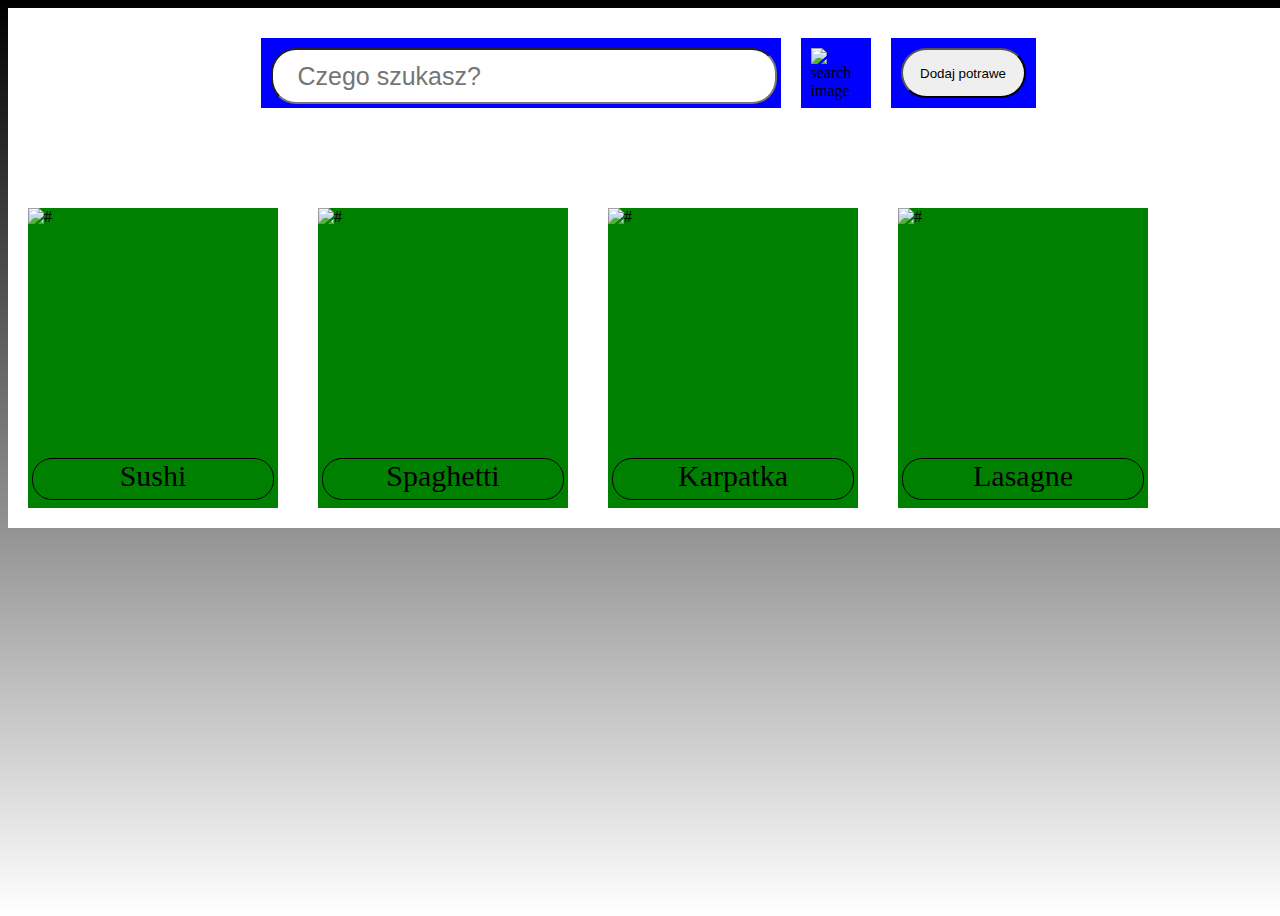
==== Ordering/index.html @ e31681ed "Create first layout" ====
<!DOCTYPE html>
<html lang="en">
    <head>
        <meta charset="UTF-8">
        <meta name="viewport" content="width=device-width, initial-scale=1.0">
        <title>Document</title>
        <link rel="stylesheet" href="styles.css">
    </head>
    <body>
        <div id="container">
            <div id="menu">
                <div id="search-bar">
                    <input type="text" class="text" placeholder="Czego szukasz?">
                </div>
                <div id="search-img">
                    <img src="images/searchimage.svg" alt="search image">
                </div>
                <div id="add-food">
                    <button class="add">Dodaj potrawe</button>
                </div>
            </div>
            <div id="food">
                <div class="food-data">
                    <div id="food-img">
                        <img src="#" alt="#">
                    </div>
                    <div id="food-name">
                        Sushi
                    </div>
                </div>
                <div class="food-data">
                    <div id="food-img">
                        <img src="#" alt="#">
                    </div>
                    <div id="food-name">
                        Spaghetti
                    </div>
                </div>
                <div class="food-data">
                    <div id="food-img">
                        <img src="#" alt="#">
                    </div>
                    <div id="food-name">
                        Karpatka
                    </div>
                </div>
                <div class="food-data">
                    <div id="food-img">
                        <img src="#" alt="#">
                    </div>
                    <div id="food-name">
                        Lasagne
                    </div>
                </div>
            </div>
        </div>

        <script src="scripts.js"></script>
    </body>
</html>
---- Ordering/styles.css ----
body
{
    background-image: linear-gradient(black, white);
    height: 100vh;
}
#container
{
    background-color: white;
    width: 100vw;
    display: flex;
    flex-direction: column;
}
#menu
{
    display: flex;
    flex-direction: row;
    justify-content: center;
    flex-wrap: wrap;
    height: 50px;
    padding: 10px;
    margin: 10px 0px 100px 0px;
}
#search-bar, #search-img, #add-food
{
    background-color: blue;
    margin: 10px;
    height: 50px;
    padding: 10px;
}
#search-bar
{
    width: 500px;
}
.text
{
    width: 475px;
    height: 50px;
    border-radius: 25px;
    font-size: 25px;
    padding-left: 25px;
}
#search-img
{
    width: 50px;
    cursor: pointer;
}
#add-food
{
    width: 125px;
    height: 50px;
    cursor: pointer;
}
.add
{
    width: 100%;
    height: 100%;
    border-radius: 25px;
}
.add:hover
{
    background-color: gray;
}
#food
{
    display: flex;
    flex-direction: row;
    flex-wrap: wrap;
}
.food-data
{
    background-color: green;
    width: 250px;
    height: 300px;
    margin: 20px;
}
#food-img
{
    width: 250px;
    height: 250px;
}
#food-name
{
    width: 240px;
    height: 40px;
    margin: auto;
    text-align: center;
    font-size: 30px;
    border: 1px solid black;
    border-radius: 20px;
}
#food-name:hover
{
    cursor: pointer;
}
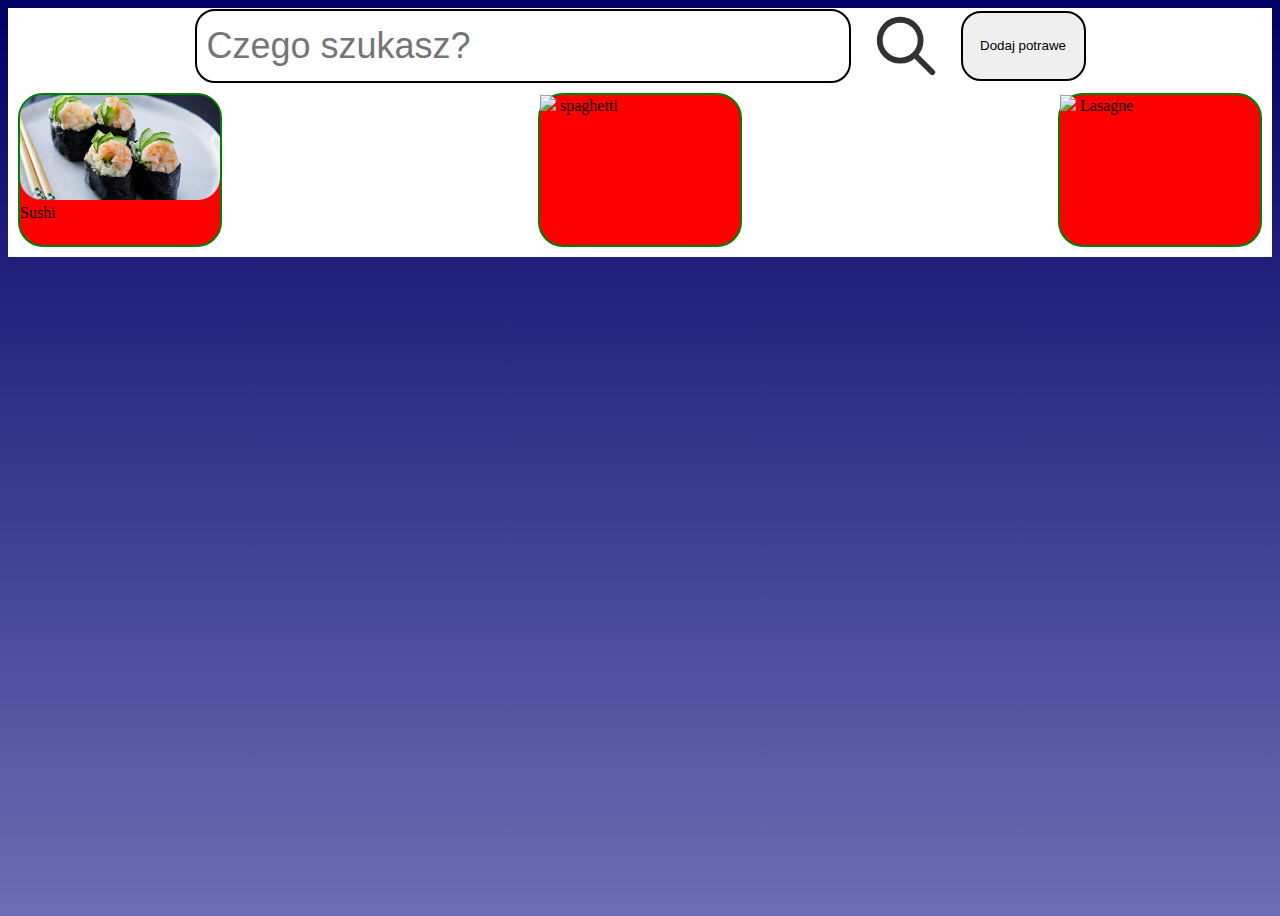
==== commit 122904ec: "New layout "order"" ====
--- a/Ordering/index.html
+++ b/Ordering/index.html
@@ -3,58 +3,31 @@
     <head>
         <meta charset="UTF-8">
         <meta name="viewport" content="width=device-width, initial-scale=1.0">
-        <title>Document</title>
+        <title>Ordering list</title>
         <link rel="stylesheet" href="styles.css">
     </head>
     <body>
         <div id="container">
-            <div id="menu">
-                <div id="search-bar">
-                    <input type="text" class="text" placeholder="Czego szukasz?">
-                </div>
-                <div id="search-img">
-                    <img src="images/searchimage.svg" alt="search image">
-                </div>
-                <div id="add-food">
-                    <button class="add">Dodaj potrawe</button>
-                </div>
+            <div id="search-menu">
+                <input type="text" id="search-bar" placeholder="Czego szukasz?">
+                <img src="images/search.svg" alt="Szukaj" id="search-image">
+                <button id="add-food">Dodaj potrawe</button>
             </div>
-            <div id="food">
+            <div id="food-menu">
                 <div class="food-data">
-                    <div id="food-img">
-                        <img src="#" alt="#">
-                    </div>
-                    <div id="food-name">
-                        Sushi
-                    </div>
+                    <img src="images/sushi.jpg" class="food-img">
+                    <span>Sushi</span>
                 </div>
                 <div class="food-data">
-                    <div id="food-img">
-                        <img src="#" alt="#">
-                    </div>
-                    <div id="food-name">
-                        Spaghetti
-                    </div>
+                    <img src="images/spaghetti.png">
+                    <span>spaghetti</span>
                 </div>
                 <div class="food-data">
-                    <div id="food-img">
-                        <img src="#" alt="#">
-                    </div>
-                    <div id="food-name">
-                        Karpatka
-                    </div>
-                </div>
-                <div class="food-data">
-                    <div id="food-img">
-                        <img src="#" alt="#">
-                    </div>
-                    <div id="food-name">
-                        Lasagne
-                    </div>
+                    <img src="images/lasagne.png">
+                    <span>Lasagne</span>
                 </div>
             </div>
         </div>
-
         <script src="scripts.js"></script>
     </body>
 </html>--- a/Ordering/styles.css
+++ b/Ordering/styles.css
@@ -1,94 +1,63 @@
 body
 {
-    background-image: linear-gradient(black, white);
+    background-image: linear-gradient(rgb(0, 0, 100), rgb(109, 109, 179));
     height: 100vh;
 }
 #container
 {
     background-color: white;
-    width: 100vw;
-    display: flex;
-    flex-direction: column;
+    width: 100%;
+    margin: auto;
 }
-#menu
+#search-menu
 {
     display: flex;
-    flex-direction: row;
     justify-content: center;
-    flex-wrap: wrap;
+    align-items: center;
+    height: 75px;
+}
+input
+{
+    width: 50%;
     height: 50px;
+    margin: 10px;
     padding: 10px;
-    margin: 10px 0px 100px 0px;
+    font-size: 36px;
+    border: 2px solid black;
+    border-radius: 20px;
 }
-#search-bar, #search-img, #add-food
+#search-image
 {
-    background-color: blue;
+    width: 70px;
+    height: 70px;
     margin: 10px;
-    height: 50px;
-    padding: 10px;
-}
-#search-bar
-{
-    width: 500px;
-}
-.text
-{
-    width: 475px;
-    height: 50px;
-    border-radius: 25px;
-    font-size: 25px;
-    padding-left: 25px;
-}
-#search-img
-{
-    width: 50px;
-    cursor: pointer;
 }
 #add-food
 {
     width: 125px;
-    height: 50px;
-    cursor: pointer;
+    height: 70px;
+    margin: 10px;
+    border: 2px solid black;
+    border-radius: 20px;
 }
-.add
-{
-    width: 100%;
-    height: 100%;
-    border-radius: 25px;
-}
-.add:hover
-{
-    background-color: gray;
-}
-#food
+#food-menu
 {
     display: flex;
     flex-direction: row;
     flex-wrap: wrap;
+    justify-content: space-between;
 }
 .food-data
 {
-    background-color: green;
-    width: 250px;
-    height: 300px;
-    margin: 20px;
+    background-color: red;
+    border: 2px solid green;
+    margin: 10px;
+    width: 200px;
+    height: 150px;
+    border-radius: 25px;
 }
-#food-img
+.food-img
 {
-    width: 250px;
-    height: 250px;
-}
-#food-name
-{
-    width: 240px;
-    height: 40px;
-    margin: auto;
-    text-align: center;
-    font-size: 30px;
-    border: 1px solid black;
-    border-radius: 20px;
-}
-#food-name:hover
-{
-    cursor: pointer;
+    border-radius: 22px;
+    width: 100%;
 }